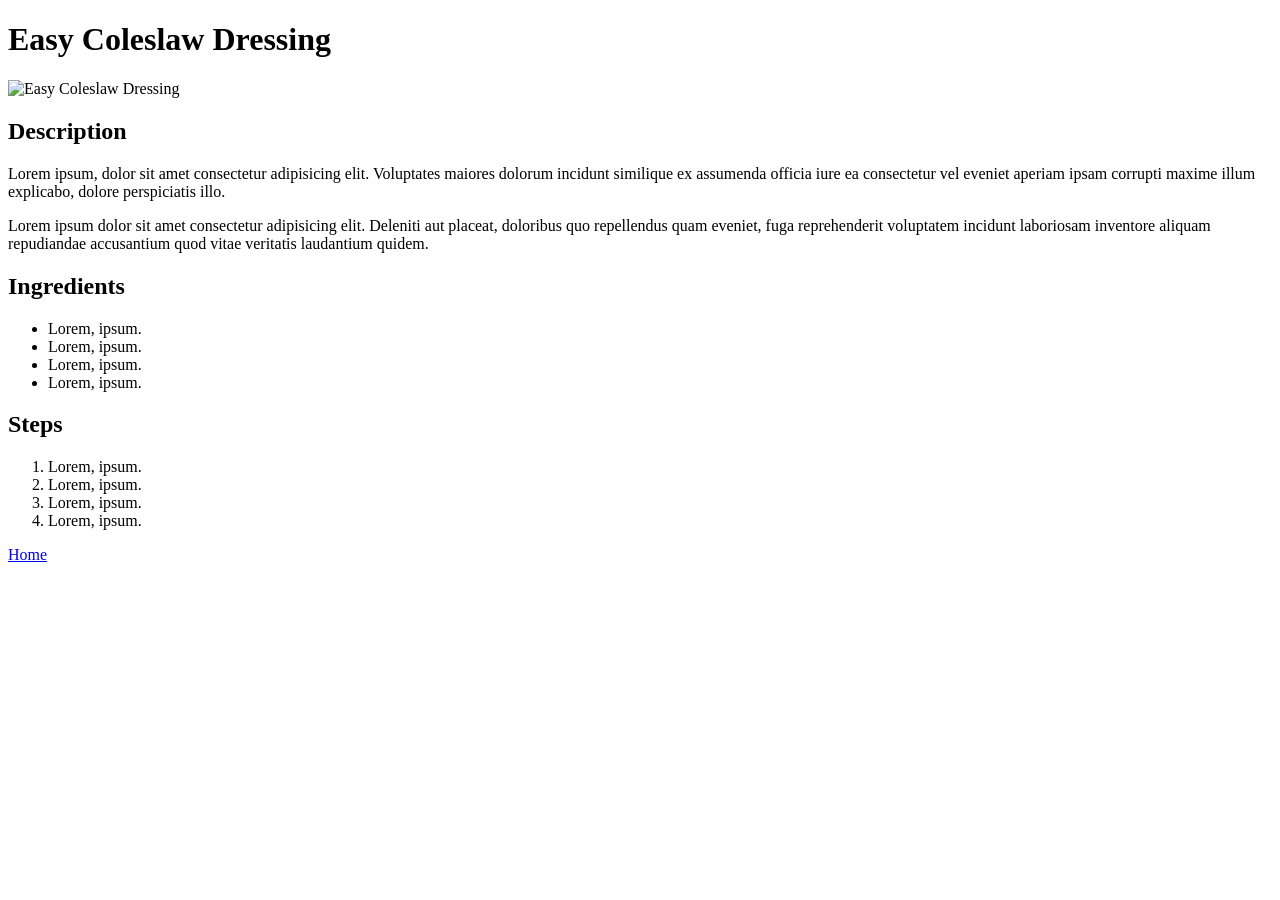
==== recipes/easyColeslawDressing.html @ 2019b9e0 "Add recipes pages to index.html" ====
<!DOCTYPE html>
<html lang="en">
<head>
    <meta charset="UTF-8">
    <meta name="viewport" content="width=device-width, initial-scale=1.0">
    <title>Easy Coleslaw Dressing</title>
</head>
<body>
    <h1>Easy Coleslaw Dressing</h1>
        <img src="https://www.allrecipes.com/thmb/BuNEL6pRLiG8ISURnjVl4FTO8Qk=/0x512/filters:no_upscale():max_bytes(150000):strip_icc()/240784-easy-coleslaw-dressing-DDMFS-4x3-cf8f3e9522494948a16d7605efa8fd00.jpg" alt="Easy Coleslaw Dressing">

    <h2>Description</h2>
    <p>Lorem ipsum, dolor sit amet consectetur adipisicing elit. Voluptates maiores dolorum incidunt similique ex assumenda officia iure ea consectetur vel eveniet aperiam ipsam corrupti maxime illum explicabo, dolore perspiciatis illo.</p>
    <p>Lorem ipsum dolor sit amet consectetur adipisicing elit. Deleniti aut placeat, doloribus quo repellendus quam eveniet, fuga reprehenderit voluptatem incidunt laboriosam inventore aliquam repudiandae accusantium quod vitae veritatis laudantium quidem.</p>

    <h2>Ingredients</h2>
    <ul>
        <li>Lorem, ipsum.</li>
        <li>Lorem, ipsum.</li>
        <li>Lorem, ipsum.</li>
        <li>Lorem, ipsum.</li>

    </ul>
    
    <h2>Steps</h2>
    <ol>
        <li>Lorem, ipsum.</li>
        <li>Lorem, ipsum.</li>
        <li>Lorem, ipsum.</li>
        <li>Lorem, ipsum.</li>    
    </ol>
    <a href="../index.html">Home</a>
</body>
</html>
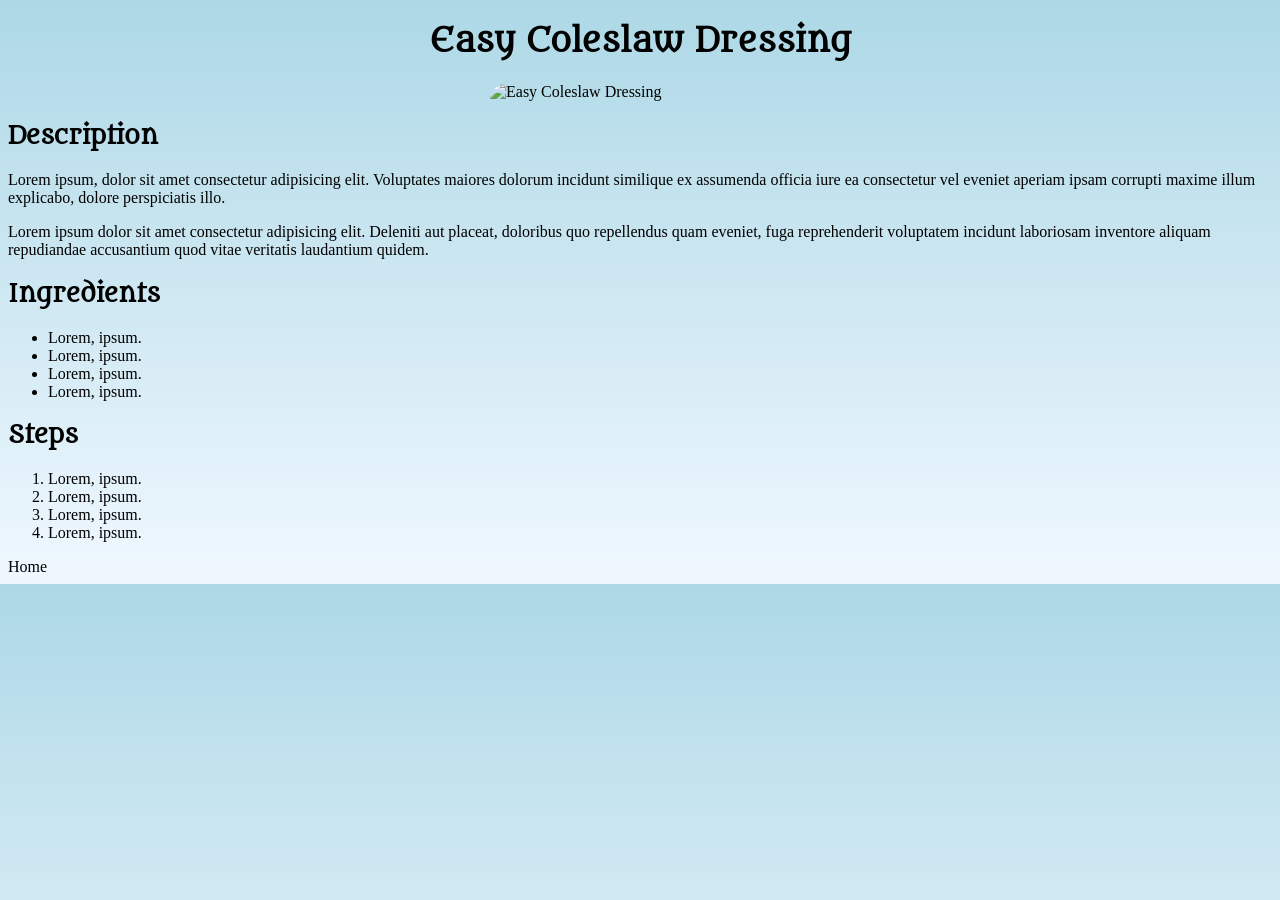
==== commit 0fca3af1: "Add styles.css and modify some of the html elements" ====
--- a/recipes/easyColeslawDressing.html
+++ b/recipes/easyColeslawDressing.html
@@ -4,6 +4,7 @@
     <meta charset="UTF-8">
     <meta name="viewport" content="width=device-width, initial-scale=1.0">
     <title>Easy Coleslaw Dressing</title>
+    <link rel="stylesheet" href="../style.css">
 </head>
 <body>
     <h1>Easy Coleslaw Dressing</h1>
@@ -29,6 +30,6 @@
         <li>Lorem, ipsum.</li>
         <li>Lorem, ipsum.</li>    
     </ol>
-    <a href="../index.html">Home</a>
+    <a href="/">Home</a>
 </body>
 </html>
--- a/style.css
+++ b/style.css
@@ -0,0 +1,33 @@
+@import url('https://fonts.googleapis.com/css2?family=Metamorphous&display=swap');
+
+body {
+    background-image: linear-gradient(to bottom, lightblue, aliceblue);
+}
+
+
+img {
+    width: 300px;
+    height: auto;
+    display: block;
+    margin: 0 auto;
+    border-radius: 30px 0 30px 0;
+}
+
+h1 {
+    text-align: center;
+    font-family: "Metamorphous", serif;
+}
+
+h2 {
+    font-family: "Metamorphous", serif;
+}
+
+a:link,
+a:visited {
+    text-decoration: none;
+    color: #000;
+}
+
+a:hover {
+    color: darkcyan
+}
